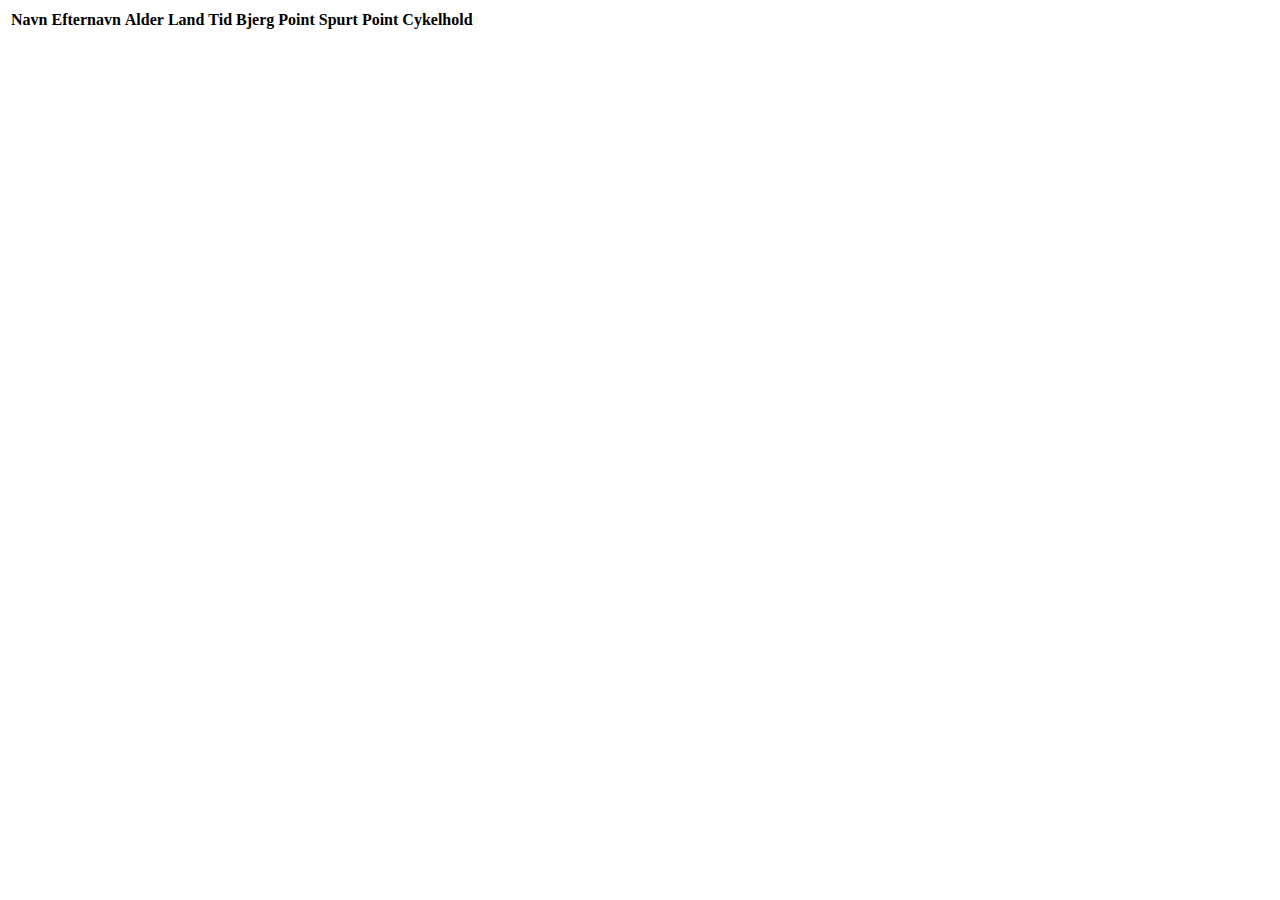
==== html/index.html @ d6ea685b "start på frontend" ====
<!DOCTYPE html>
<html lang="en">
<head>
  <meta charset="UTF-8">
  <title>Title</title>
  <script src="../js/js1.js"></script>
</head>
<body>

<table>
  <thead>
  <tr>
    <th>Navn</th>
    <th>Efternavn</th>
    <th>Alder</th>
    <th>Land</th>
    <th>Tid</th>
    <th>Bjerg Point</th>
    <th>Spurt Point</th>
    <th>Cykelhold</th>
  </tr>
  </thead>
  <tbody id="tbCykelrytter"></tbody>

</table>

</body>
</html>
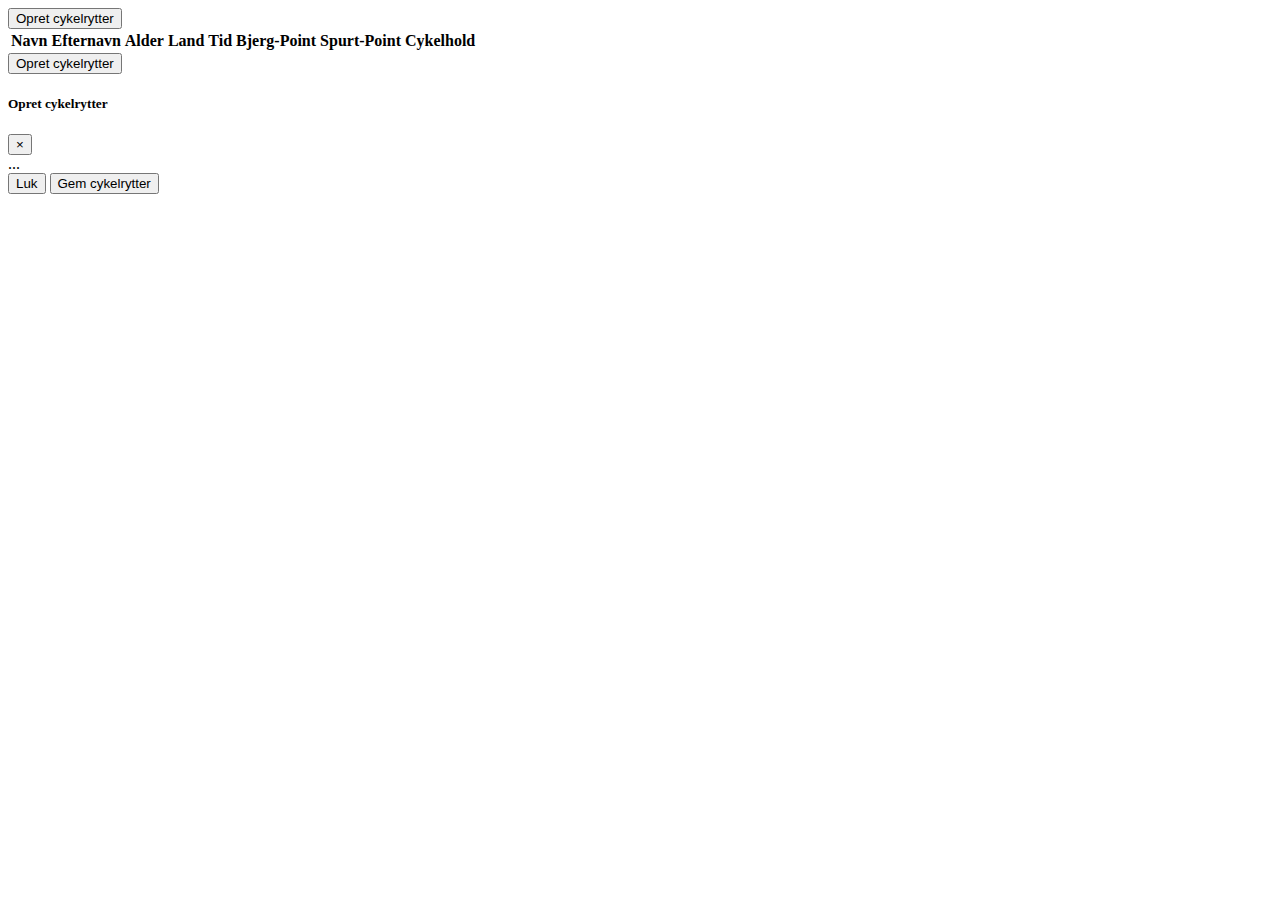
==== commit 57d451ee: "opret index" ====
--- a/html/index.html
+++ b/html/index.html
@@ -1,13 +1,19 @@
 <!DOCTYPE html>
 <html lang="en">
+
 <head>
   <meta charset="UTF-8">
   <title>Title</title>
+
   <script src="../js/js1.js"></script>
+  <link href="https://cdn.jsdelivr.net/npm/bootstrap@5.2.0-beta1/dist/css/bootstrap.min.css" rel="stylesheet"
+        integrity="sha384-0evHe/X+R7YkIZDRvuzKMRqM+OrBnVFBL6DOitfPri4tjfHxaWutUpFmBp4vmVor" crossorigin="anonymous">
+
 </head>
 <body>
 
 <table>
+  <button id="opret-btn" class="buttons">Opret cykelrytter</button>
   <thead>
   <tr>
     <th>Navn</th>
@@ -15,14 +21,42 @@
     <th>Alder</th>
     <th>Land</th>
     <th>Tid</th>
-    <th>Bjerg Point</th>
-    <th>Spurt Point</th>
+    <th>Bjerg-Point</th>
+    <th>Spurt-Point</th>
     <th>Cykelhold</th>
   </tr>
   </thead>
   <tbody id="tbCykelrytter"></tbody>
+</table>
 
-</table>
+
+<!-- Button trigger modal -->
+<button type="button" class="btn btn-primary" data-toggle="modal" data-target="#exampleModal">
+Opret cykelrytter
+</button>
+
+<!-- Modal -->
+<div class="modal fade" id="exampleModal" tabindex="-1" role="dialog" aria-labelledby="exampleModalLabel"
+     aria-hidden="true">
+  <div class="modal-dialog" role="document">
+    <div class="modal-content">
+      <div class="modal-header">
+        <h5 class="modal-title" id="exampleModalLabel">Opret cykelrytter</h5>
+        <button type="button" class="close" data-dismiss="modal" aria-label="Close">
+          <span aria-hidden="true">&times;</span>
+        </button>
+      </div>
+      <div class="modal-body">
+        ...
+      </div>
+      <div class="modal-footer">
+        <button type="button" class="btn btn-secondary" data-dismiss="modal">Luk</button>
+        <button type="button" class="btn btn-primary">Gem cykelrytter</button>
+      </div>
+    </div>
+  </div>
+</div>
+
 
 </body>
 </html>
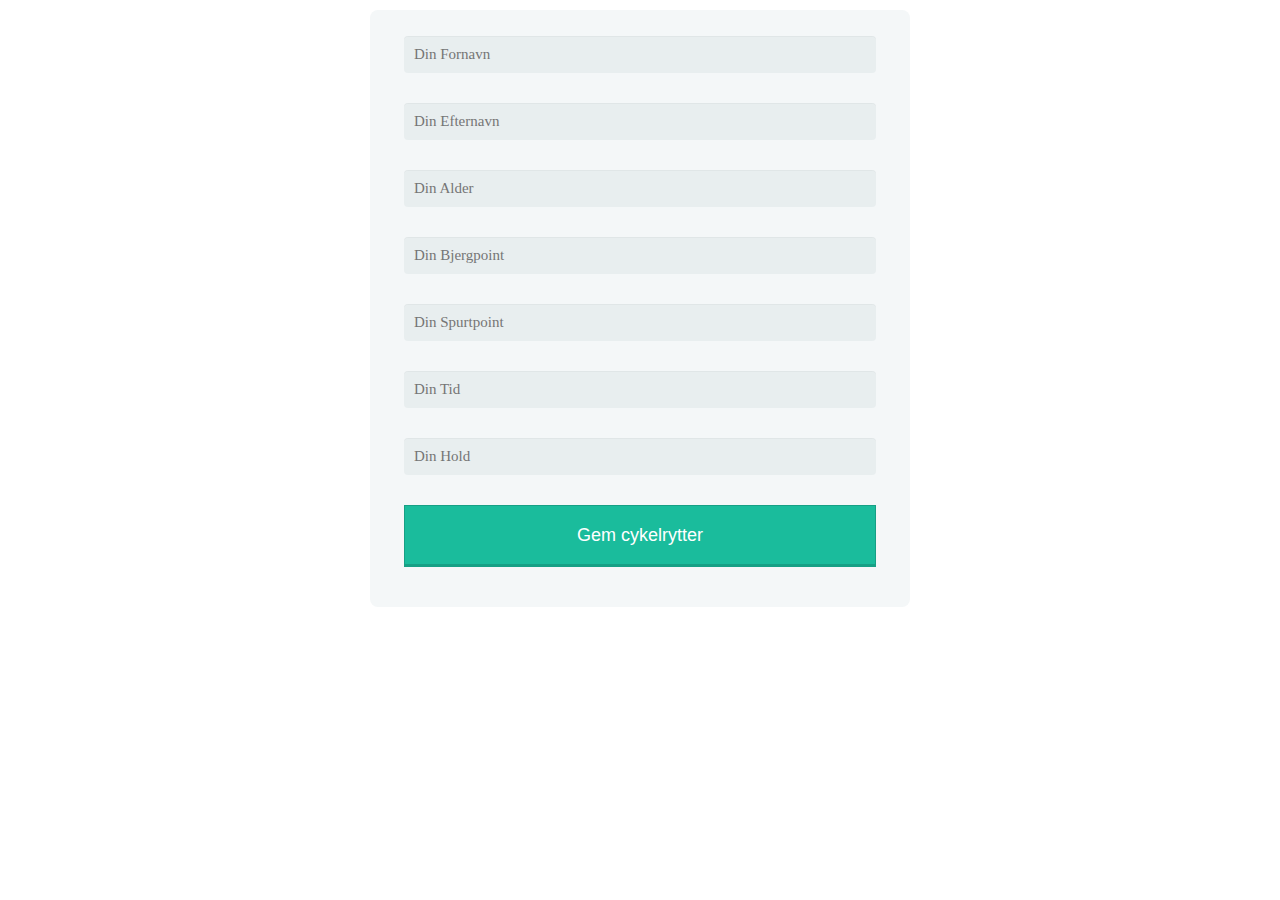
==== commit 57e6ab87: "create index" ====
--- a/html/index.html
+++ b/html/index.html
@@ -3,58 +3,31 @@
 
 <head>
   <meta charset="UTF-8">
-  <title>Title</title>
+  <title>Opret</title>
 
   <script src="../js/js1.js"></script>
+  <!-- CSS only -->
   <link href="https://cdn.jsdelivr.net/npm/bootstrap@5.2.0-beta1/dist/css/bootstrap.min.css" rel="stylesheet"
         integrity="sha384-0evHe/X+R7YkIZDRvuzKMRqM+OrBnVFBL6DOitfPri4tjfHxaWutUpFmBp4vmVor" crossorigin="anonymous">
-
+  <!-- JavaScript Bundle with Popper -->
+  <script src="https://cdn.jsdelivr.net/npm/bootstrap@5.2.0-beta1/dist/js/bootstrap.bundle.min.js"
+          integrity="sha384-pprn3073KE6tl6bjs2QrFaJGz5/SUsLqktiwsUTF55Jfv3qYSDhgCecCxMW52nD2"
+          crossorigin="anonymous"></script>
+  <link rel="stylesheet" href="../css/styleIndex.css">
 </head>
 <body>
-
-<table>
-  <button id="opret-btn" class="buttons">Opret cykelrytter</button>
-  <thead>
-  <tr>
-    <th>Navn</th>
-    <th>Efternavn</th>
-    <th>Alder</th>
-    <th>Land</th>
-    <th>Tid</th>
-    <th>Bjerg-Point</th>
-    <th>Spurt-Point</th>
-    <th>Cykelhold</th>
-  </tr>
-  </thead>
-  <tbody id="tbCykelrytter"></tbody>
-</table>
-
-
-<!-- Button trigger modal -->
-<button type="button" class="btn btn-primary" data-toggle="modal" data-target="#exampleModal">
-Opret cykelrytter
-</button>
-
-<!-- Modal -->
-<div class="modal fade" id="exampleModal" tabindex="-1" role="dialog" aria-labelledby="exampleModalLabel"
-     aria-hidden="true">
-  <div class="modal-dialog" role="document">
-    <div class="modal-content">
-      <div class="modal-header">
-        <h5 class="modal-title" id="exampleModalLabel">Opret cykelrytter</h5>
-        <button type="button" class="close" data-dismiss="modal" aria-label="Close">
-          <span aria-hidden="true">&times;</span>
-        </button>
-      </div>
-      <div class="modal-body">
-        ...
-      </div>
-      <div class="modal-footer">
-        <button type="button" class="btn btn-secondary" data-dismiss="modal">Luk</button>
-        <button type="button" class="btn btn-primary">Gem cykelrytter</button>
-      </div>
-    </div>
-  </div>
+<div class="form-style-5">
+  <form>
+    <fieldset>
+      <input type="text" name="field1" placeholder="Din Fornavn">
+      <input type="text" name="field2" placeholder="Din Efternavn">
+      <input type="text" name="field3" placeholder="Din Alder">
+      <input type="text" name="field4" placeholder="Din Bjergpoint">
+      <input type="text" name="field5" placeholder="Din Spurtpoint">
+      <input type="text" name="field6" placeholder="Din Tid">
+      <input type="text" name="field7" placeholder="Din Hold">
+      <input type="submit" value="Gem cykelrytter" />
+  </form>
 </div>
 
 
--- a/css/styleIndex.css
+++ b/css/styleIndex.css
@@ -0,0 +1,107 @@
+.form-style-5 {
+  max-width: 500px;
+  padding: 10px 20px;
+  background: #f4f7f8;
+  margin: 10px auto;
+  padding: 20px;
+  background: #f4f7f8;
+  border-radius: 8px;
+  font-family: Georgia, "Times New Roman", Times, serif;
+}
+
+.form-style-5 fieldset {
+  border: none;
+}
+
+.form-style-5 legend {
+  font-size: 1.4em;
+  margin-bottom: 10px;
+}
+
+.form-style-5 label {
+  display: block;
+  margin-bottom: 8px;
+}
+
+.form-style-5 input[type="text"],
+.form-style-5 input[type="date"],
+.form-style-5 input[type="datetime"],
+.form-style-5 input[type="email"],
+.form-style-5 input[type="number"],
+.form-style-5 input[type="search"],
+.form-style-5 input[type="time"],
+.form-style-5 input[type="url"],
+.form-style-5 textarea,
+.form-style-5 select {
+  font-family: Georgia, "Times New Roman", Times, serif;
+  background: rgba(255, 255, 255, .1);
+  border: none;
+  border-radius: 4px;
+  font-size: 15px;
+  margin: 0;
+  outline: 0;
+  padding: 10px;
+  width: 100%;
+  box-sizing: border-box;
+  -webkit-box-sizing: border-box;
+  -moz-box-sizing: border-box;
+  background-color: #e8eeef;
+  color: #8a97a0;
+  -webkit-box-shadow: 0 1px 0 rgba(0, 0, 0, 0.03) inset;
+  box-shadow: 0 1px 0 rgba(0, 0, 0, 0.03) inset;
+  margin-bottom: 30px;
+}
+
+.form-style-5 input[type="text"]:focus,
+.form-style-5 input[type="date"]:focus,
+.form-style-5 input[type="datetime"]:focus,
+.form-style-5 input[type="email"]:focus,
+.form-style-5 input[type="number"]:focus,
+.form-style-5 input[type="search"]:focus,
+.form-style-5 input[type="time"]:focus,
+.form-style-5 input[type="url"]:focus,
+.form-style-5 textarea:focus,
+.form-style-5 select:focus {
+  background: #d2d9dd;
+}
+
+.form-style-5 select {
+  -webkit-appearance: menulist-button;
+  height: 35px;
+}
+
+.form-style-5 .number {
+  background: #1abc9c;
+  color: #fff;
+  height: 30px;
+  width: 30px;
+  display: inline-block;
+  font-size: 0.8em;
+  margin-right: 4px;
+  line-height: 30px;
+  text-align: center;
+  text-shadow: 0 1px 0 rgba(255, 255, 255, 0.2);
+  border-radius: 15px 15px 15px 0px;
+}
+
+.form-style-5 input[type="submit"],
+.form-style-5 input[type="button"] {
+  position: relative;
+  display: block;
+  padding: 19px 39px 18px 39px;
+  color: #FFF;
+  margin: 0 auto;
+  background: #1abc9c;
+  font-size: 18px;
+  text-align: center;
+  font-style: normal;
+  width: 100%;
+  border: 1px solid #16a085;
+  border-width: 1px 1px 3px;
+  margin-bottom: 10px;
+}
+
+.form-style-5 input[type="submit"]:hover,
+.form-style-5 input[type="button"]:hover {
+  background: #109177;
+}
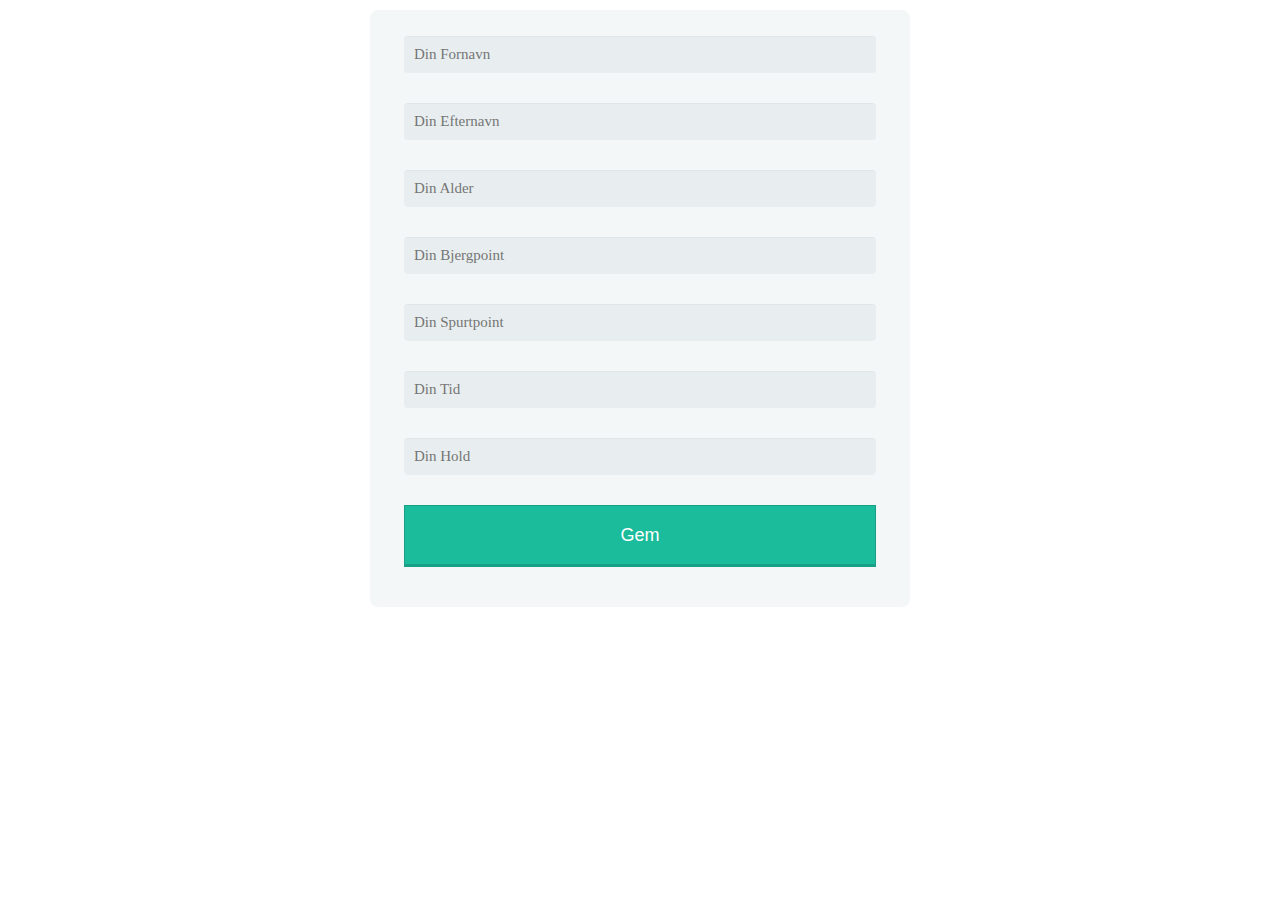
==== commit fff2173e: "tablePage" ====
--- a/html/index.html
+++ b/html/index.html
@@ -16,6 +16,7 @@
   <link rel="stylesheet" href="../css/styleIndex.css">
 </head>
 <body>
+
 <div class="form-style-5">
   <form>
     <fieldset>
@@ -26,7 +27,7 @@
       <input type="text" name="field5" placeholder="Din Spurtpoint">
       <input type="text" name="field6" placeholder="Din Tid">
       <input type="text" name="field7" placeholder="Din Hold">
-      <input type="submit" value="Gem cykelrytter" />
+      <input type="submit" value="Gem">
   </form>
 </div>
 
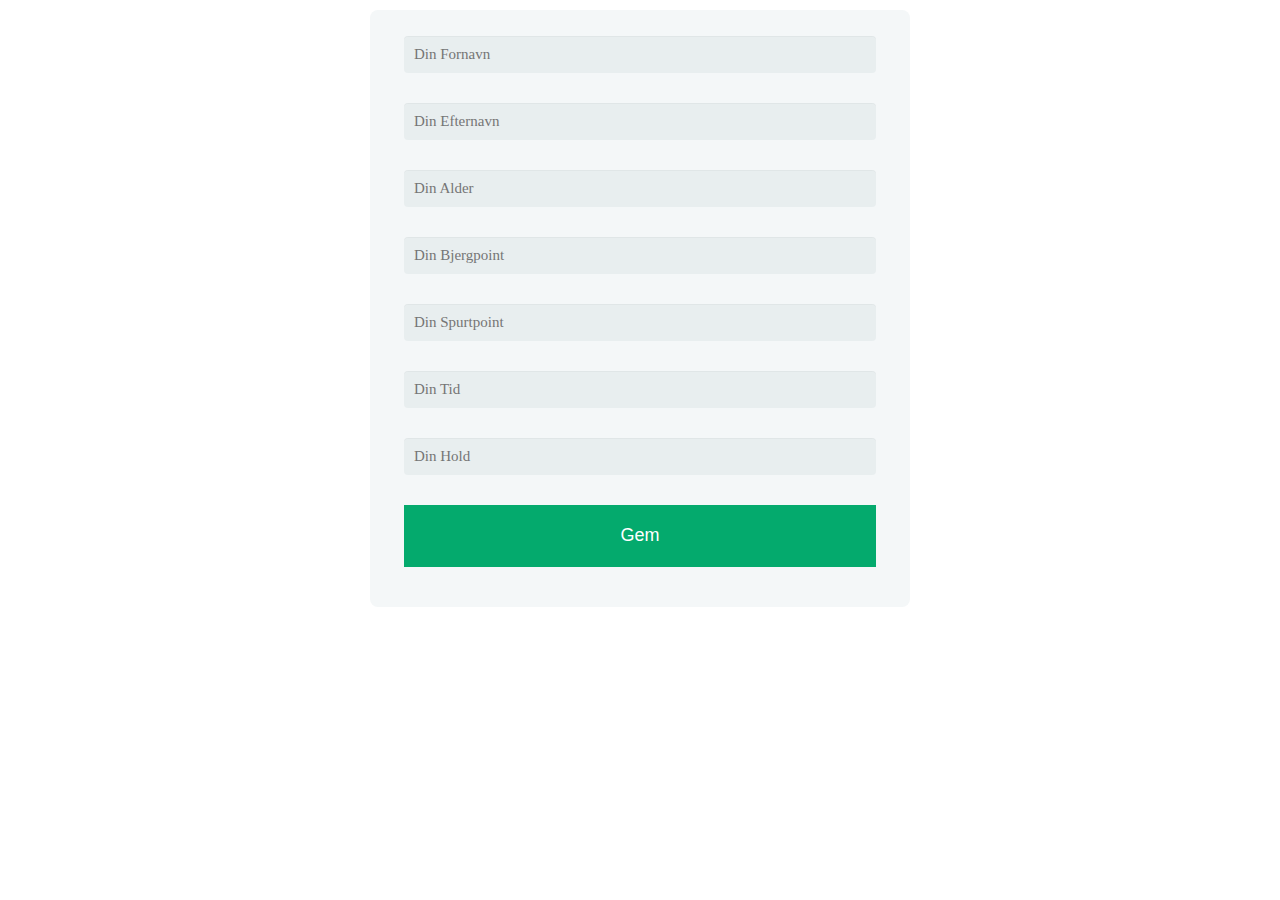
==== commit 96f96fd5: "changed color tabel" ====
--- a/html/index.html
+++ b/html/index.html
@@ -14,20 +14,21 @@
           integrity="sha384-pprn3073KE6tl6bjs2QrFaJGz5/SUsLqktiwsUTF55Jfv3qYSDhgCecCxMW52nD2"
           crossorigin="anonymous"></script>
   <link rel="stylesheet" href="../css/styleIndex.css">
+  <script src="../js/opretCykelrytter.js"></script>
 </head>
 <body>
 
 <div class="form-style-5">
   <form>
     <fieldset>
-      <input type="text" name="field1" placeholder="Din Fornavn">
-      <input type="text" name="field2" placeholder="Din Efternavn">
-      <input type="text" name="field3" placeholder="Din Alder">
-      <input type="text" name="field4" placeholder="Din Bjergpoint">
-      <input type="text" name="field5" placeholder="Din Spurtpoint">
-      <input type="text" name="field6" placeholder="Din Tid">
-      <input type="text" name="field7" placeholder="Din Hold">
-      <input type="submit" value="Gem">
+      <input type="text" id="create-fn" name="field1" placeholder="Din Fornavn">
+      <input type="text" id="create-ef" name="field2" placeholder="Din Efternavn">
+      <input type="text" id="create-a" name="field3" placeholder="Din Alder">
+      <input type="text" id="create-bpoint" name="field4" placeholder="Din Bjergpoint">
+      <input type="text" id="create-spoint" name="field5" placeholder="Din Spurtpoint">
+      <input type="text" id="create-tid" name="field6" placeholder="Din Tid">
+      <input type="text" id="create-hold" name="field7" placeholder="Din Hold">
+      <input type="submit" id="btn-gem" value="Gem">
   </form>
 </div>
 
--- a/css/styleIndex.css
+++ b/css/styleIndex.css
@@ -71,7 +71,7 @@
 }
 
 .form-style-5 .number {
-  background: #1abc9c;
+  background: #04AA6D;
   color: #fff;
   height: 30px;
   width: 30px;
@@ -91,17 +91,17 @@
   padding: 19px 39px 18px 39px;
   color: #FFF;
   margin: 0 auto;
-  background: #1abc9c;
+  background: #04AA6D;
   font-size: 18px;
   text-align: center;
   font-style: normal;
   width: 100%;
-  border: 1px solid #16a085;
+  border: 1px solid #04AA6D;
   border-width: 1px 1px 3px;
   margin-bottom: 10px;
 }
 
 .form-style-5 input[type="submit"]:hover,
 .form-style-5 input[type="button"]:hover {
-  background: #109177;
+  background: #04AA6D;
 }
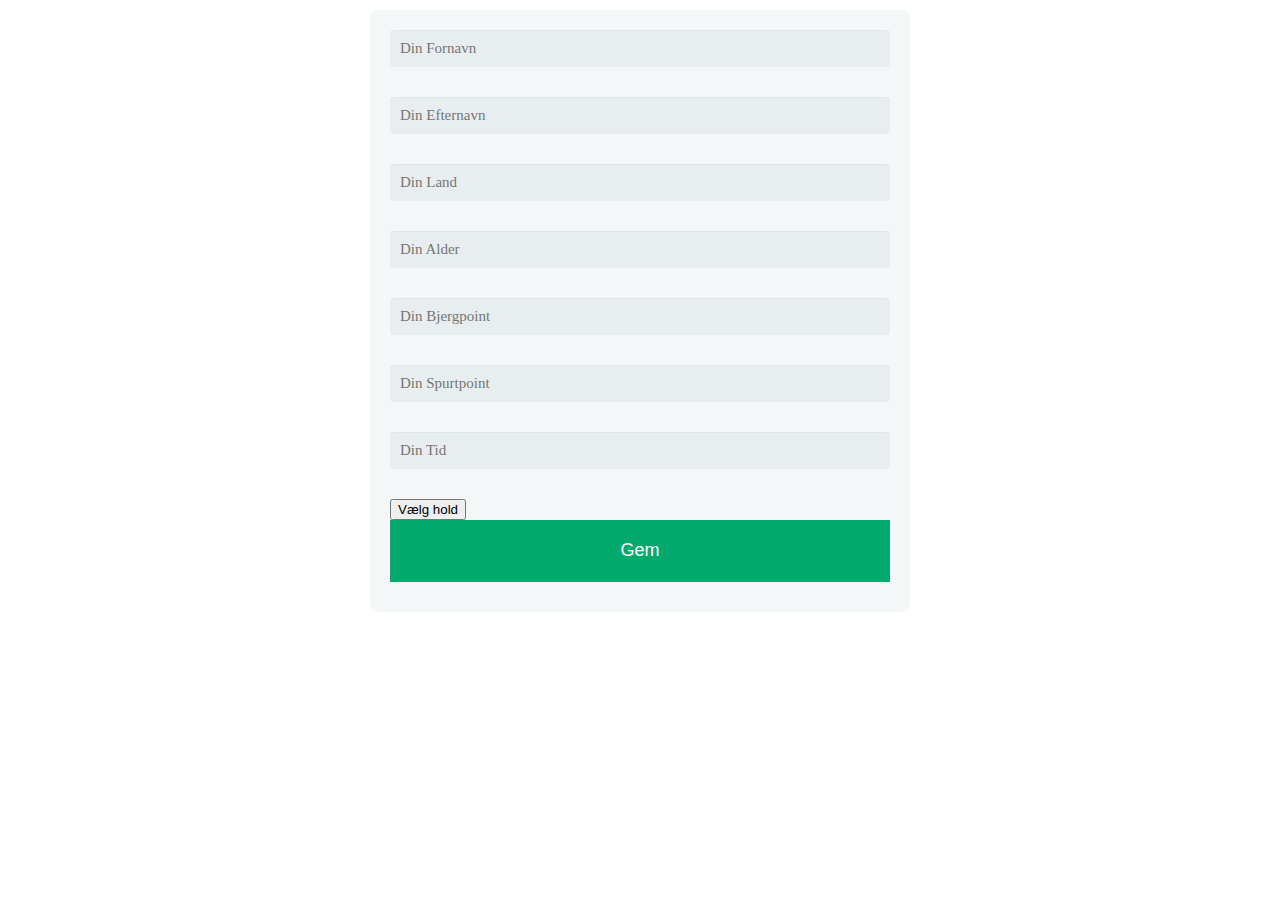
==== commit f7390e58: "frontend virker ikke optimalt good luck" ====
--- a/html/index.html
+++ b/html/index.html
@@ -4,34 +4,62 @@
 <head>
   <meta charset="UTF-8">
   <title>Opret</title>
-
-  <script src="../js/js1.js"></script>
-  <!-- CSS only -->
-  <link href="https://cdn.jsdelivr.net/npm/bootstrap@5.2.0-beta1/dist/css/bootstrap.min.css" rel="stylesheet"
-        integrity="sha384-0evHe/X+R7YkIZDRvuzKMRqM+OrBnVFBL6DOitfPri4tjfHxaWutUpFmBp4vmVor" crossorigin="anonymous">
-  <!-- JavaScript Bundle with Popper -->
-  <script src="https://cdn.jsdelivr.net/npm/bootstrap@5.2.0-beta1/dist/js/bootstrap.bundle.min.js"
-          integrity="sha384-pprn3073KE6tl6bjs2QrFaJGz5/SUsLqktiwsUTF55Jfv3qYSDhgCecCxMW52nD2"
-          crossorigin="anonymous"></script>
   <link rel="stylesheet" href="../css/styleIndex.css">
-  <script src="../js/opretCykelrytter.js"></script>
 </head>
 <body>
 
 <div class="form-style-5">
   <form>
-    <fieldset>
-      <input type="text" id="create-fn" name="field1" placeholder="Din Fornavn">
-      <input type="text" id="create-ef" name="field2" placeholder="Din Efternavn">
-      <input type="text" id="create-a" name="field3" placeholder="Din Alder">
-      <input type="text" id="create-bpoint" name="field4" placeholder="Din Bjergpoint">
-      <input type="text" id="create-spoint" name="field5" placeholder="Din Spurtpoint">
-      <input type="text" id="create-tid" name="field6" placeholder="Din Tid">
-      <input type="text" id="create-hold" name="field7" placeholder="Din Hold">
-      <input type="submit" id="btn-gem" value="Gem">
+    <input type="text" id="create-fn" name="field1" placeholder="Din Fornavn">
+    <input type="text" id="create-ef" name="field2" placeholder="Din Efternavn">
+    <input type="text" id="create-land" name="field2" placeholder="Din Land">
+    <input type="text" id="create-a" name="field3" placeholder="Din Alder">
+    <input type="text" id="create-bpoint" name="field4" placeholder="Din Bjergpoint">
+    <input type="text" id="create-spoint" name="field5" placeholder="Din Spurtpoint">
+    <input type="text" id="create-tid" name="field6" placeholder="Din Tid">
+    <button class="ddown-hold">Vælg hold</button>
+    <input type="submit" id="btn-gem" value="Gem">
   </form>
 </div>
 
 
 </body>
 </html>
+<script>
+  setupHandlers()
+
+  function gemCykelrytter() {
+    const cykelrytterObj = {}
+    cykelrytterObj.rytterNavn = document.getElementById("create-fn").value
+    cykelrytterObj.rytterEfternavn = document.getElementById("create-ef").value
+    cykelrytterObj.rytterAlder = document.getElementById("create-a").value
+    cykelrytterObj.rytterTid = document.getElementById("create-tid").value
+    cykelrytterObj.bjergPoint = document.getElementById("create-bpoint").value
+    cykelrytterObj.spurtPoint = document.getElementById("create-spoint").value
+    cykelrytterObj.rytterLand = document.getElementById("create-land").value
+
+    console.log(cykelrytterObj)
+    const method = "POST"
+    const url = 'http://localhost:8080/opret/cykelrytter';
+    const options = {
+      method: method,
+      headers: {
+        'Accept': 'application/json',
+        'Content-Type': 'application/json'
+      },
+      body: JSON.stringify(cykelrytterObj)
+    }
+    fetch(url, options)
+      .then(res => {
+        if (!res.ok) {
+          throw "Fejl, kan ikke oprette cykelrytter"
+        }
+      })
+  }
+
+
+  function setupHandlers() {
+    document.getElementById('btn-gem').onclick = gemCykelrytter;
+  }
+
+</script>
